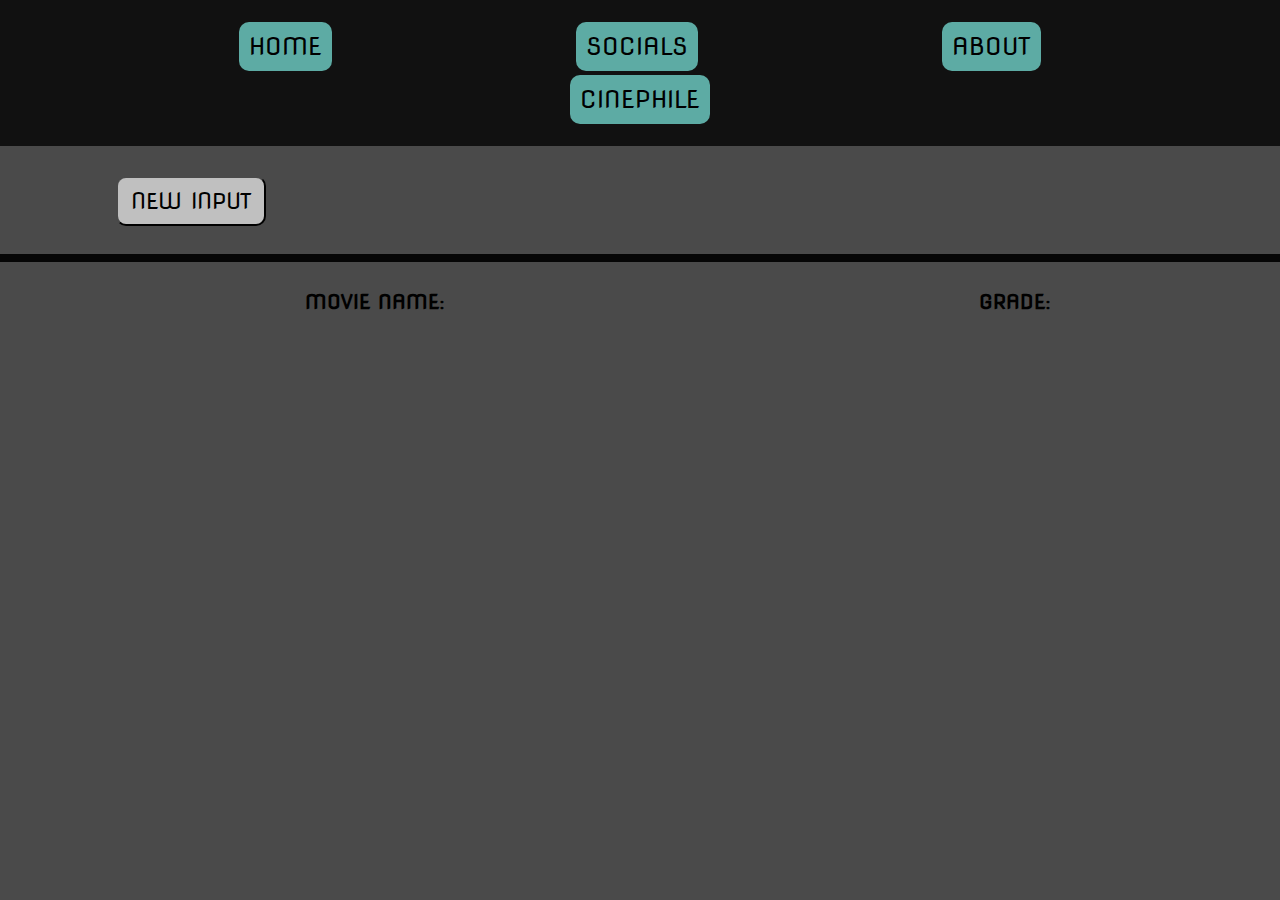
==== cinephile.html @ 699e8a12 "Added movie grading tab" ====
<!DOCTYPE html>
<html lang="en">
<head>
    <meta charset="UTF-8">
    <meta http-equiv="X-UA-Compatible" content="IE=edge">
    <meta name="viewport" content="width=device-width, initial-scale=1.0">
	<link rel="stylesheet" type="text/css" href="styles/cinephile.css">
	<link href='https://fonts.googleapis.com/css?family=Nova Flat' rel='stylesheet'>
	<script src="scripts/cinephile.js"></script>
    <title>Homepage</title>
</head>
<body>
	<header>
        <div class="header-element"><a href="index.html">HOME</a></div>
		<div class="header-element"><a href="socials.html">SOCIALS</a></div>
		<div class="header-element"><a href="about.html">ABOUT</a></div>
		<div class="header-element"><a href="cinephile.html">CINEPHILE</a></div>
    </header>
    <main>
        <div class="new-input"> 
                <form class="input-fields" action="#">
                    <span>
                        <button type="button" class="button-new-input button" onclick="newInput()">NEW INPUT</button> 
                    </span>
                    <span class="hidden">
                        <label>MOVIE NAME:</label><br>
                        <input class="input-element" type="text" name="movie-name">
                    </span>
                    <span class="hidden">
                        <label>GRADE:</label><br>
                        <select class="input-element" name="grade">
                            <option value="1">1</option>
                            <option value="1+">1+</option>
                            <option value="2">2</option>
                            <option value="2+">2+</option>
                            <option value="3">3</option>
                            <option value="3+">3+</option>
                            <option value="4">4</option>
                            <option value="4+">4+</option>
                            <option value="5">5</option>
                            <option value="5+">5+</option>
                            <option value="6">6</option>
                            <option value="6+">6+</option>
                            <option value="7">7</option>
                            <option value="7+">7+</option>
                            <option value="8">8</option>
                            <option value="8+">8+</option>
                            <option value="9">9</option>
                            <option value="9+">9+</option>
                            <option value="10">10</option>
                        </select>
                    </span> 
                    <span class="hidden">
                        <button type="button" class="button" onclick="processSubmit()">SUBMIT</button>
                    </span>
                </form>          
        </div>
        <hr>
        <div class="column-headers">
            <h3 class="column-header-text text-element">MOVIE NAME:</h3>
            <h3 class="column-header-text text-element">GRADE:</h3>
        </div>
    </main>
	<footer>

	</footer>
</body>
</html>
---- styles/cinephile.css ----
header div {
	font-family: 'Nova Flat';
	font-size: 30px;
    display: inline-block;
	font-size: x-large;
	padding-top: 0.5em;
	padding-bottom: 0.5em;
	padding-left: 5em;
	padding-right: 5em;
}
header div p {
	border-radius: 15px;
	margin: 0;
	padding: 15px;
	background-color: rgb(105, 105, 105);
}
header div p:hover {
	background-color: rgb(168, 167, 167);
}
header {
	padding-top: 20px;
	padding-bottom: 20px;
	background-color: rgb(17, 17, 17);
    text-align: center;
}
body {
	margin: 0;
}
div a {
	background-color: grey;
	border-radius: 10px;
	padding: 10px;
}

header a{
	text-decoration: none;
}
header div a {
	background-color: rgb(93, 171, 164);
}
div a, div a:visited {
	color: black;
}

body {
    background-color: 	#4a4a4a;
}

hr {
	color: #060606;
	border: 4px solid #060606;
}

form input {
	background-color: rgb(192, 192, 192);
}
form select {
	background-color: rgb(192, 192, 192);
}

div button {
	font-family: 'Nova Flat';
}

main .new-input {
	padding-top: 10px;
}
div span input {
	width: 300px;
}
select option {
	font-family: 'Nova Flat';
}
form input {
	font-family: 'Nova Flat';
}
form label {
	font-size: 20px;
}

form span {
	text-align: center;
}
form {
	font-family: 'Nova Flat';
	background-color: #4a4a4a;
	padding: 20px;
	display: grid;
	grid-template-columns: 1fr 1fr 1fr 1fr;
}

.text-element {
	font-family: 'Nova Flat';
	font-size: 20px;
}

.column-headers {
	display: grid;
	text-align: center;
	grid-template-columns: 1.7fr 1.2fr;
}

.hidden {
	display: none;
}

.button {
	background-color: rgb(192, 192, 192);
	border-color: #4a4a4a;
	margin-left: 10%;
    font-size: 22px;
    border-radius: 10px;
    width: 150px;
    height: 50px;
}

.unselectable {
    -webkit-touch-callout: none;
    -webkit-user-select: none;
    -khtml-user-select: none;
    -moz-user-select: none;
    -ms-user-select: none;
    user-select: none;
}
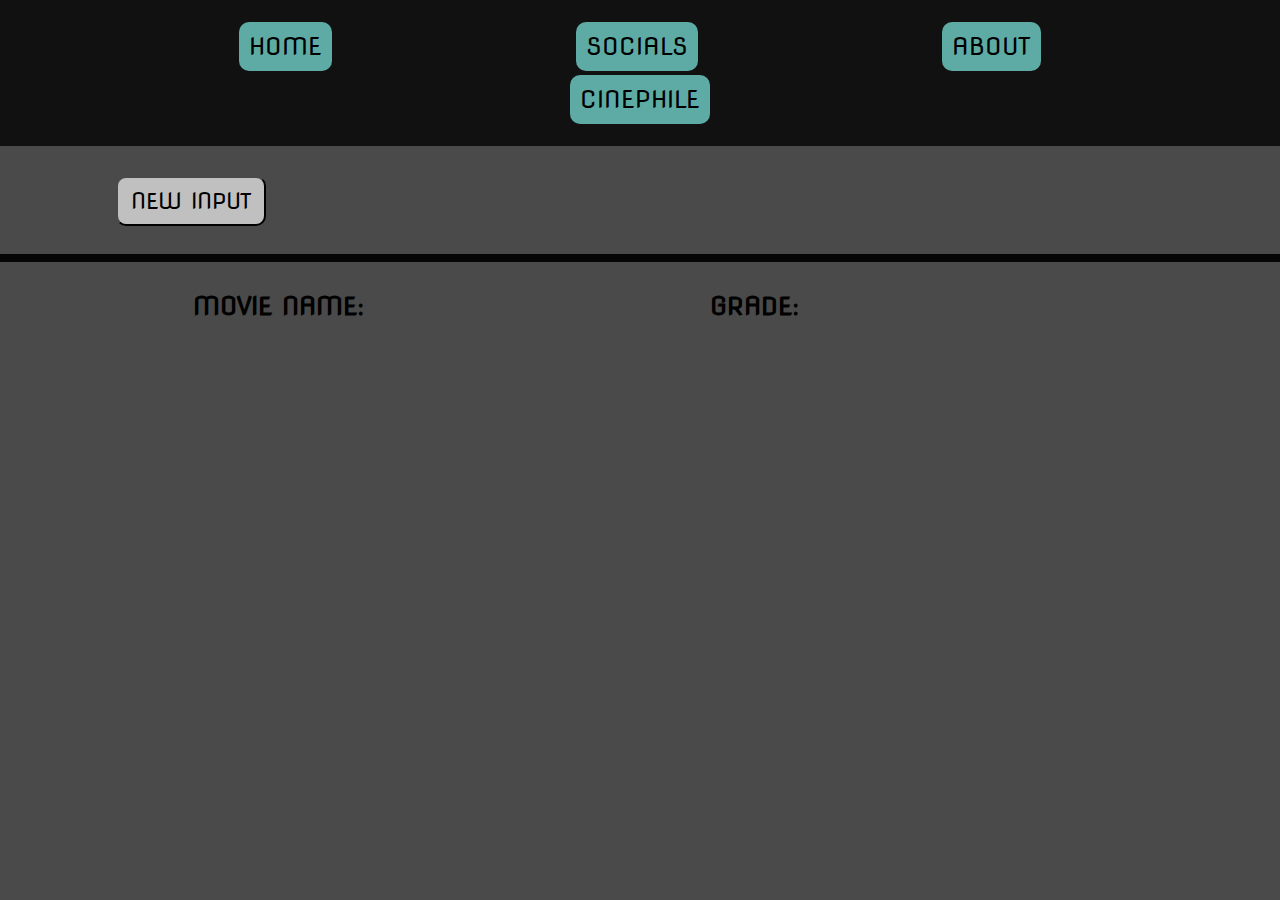
==== commit fb56c2ad: "Upgrading the movie grading page" ====
--- a/cinephile.html
+++ b/cinephile.html
@@ -57,8 +57,11 @@
         </div>
         <hr>
         <div class="column-headers">
-            <h3 class="column-header-text text-element">MOVIE NAME:</h3>
-            <h3 class="column-header-text text-element">GRADE:</h3>
+            <h2 class="column-header-text text-element">MOVIE NAME:</h3>
+            <h2 class="column-header-text text-element">GRADE:</h3>
+        </div>
+        <div class="table-elements">
+
         </div>
     </main>
 	<footer>
@@ -66,3 +69,11 @@
 	</footer>
 </body>
 </html>
+
+<template id="template-0">
+    <div class="table-el" id="">
+        <h3 class="column-element text-element"></h3>
+        <h3 class="column-element text-element"></h3>
+        <button type="button" class="delete-entry" onclick="deleteEntry()">DELETE</button>
+    </div>
+</template>
--- a/styles/cinephile.css
+++ b/styles/cinephile.css
@@ -91,18 +91,47 @@
 
 .text-element {
 	font-family: 'Nova Flat';
-	font-size: 20px;
+	font-size: 25px;
 }
 
 .column-headers {
 	display: grid;
 	text-align: center;
-	grid-template-columns: 1.7fr 1.2fr;
+	grid-template-columns: 1.7fr 1.2fr 1fr;
 }
+
 
 .hidden {
 	display: none;
 }
+
+.table-el {
+	display: grid;
+	grid-template-columns: 1.7fr 1.2fr 1fr;
+	text-align: center;
+}
+
+.table-el h3 {
+	display: inline;
+}
+
+.table-elements {
+	background-color: grey;
+}
+
+
+.delete-entry {
+	font-family: 'Nova Flat';
+	font-size: 22px;
+	background-color: rgb(192, 192, 192);
+	border-color: #4a4a4a;
+	border-radius: 10px;
+	margin-top: 12px;
+	height: 50px;
+	margin-left: 86px;
+	width: 150px;
+}
+
 
 .button {
 	background-color: rgb(192, 192, 192);
